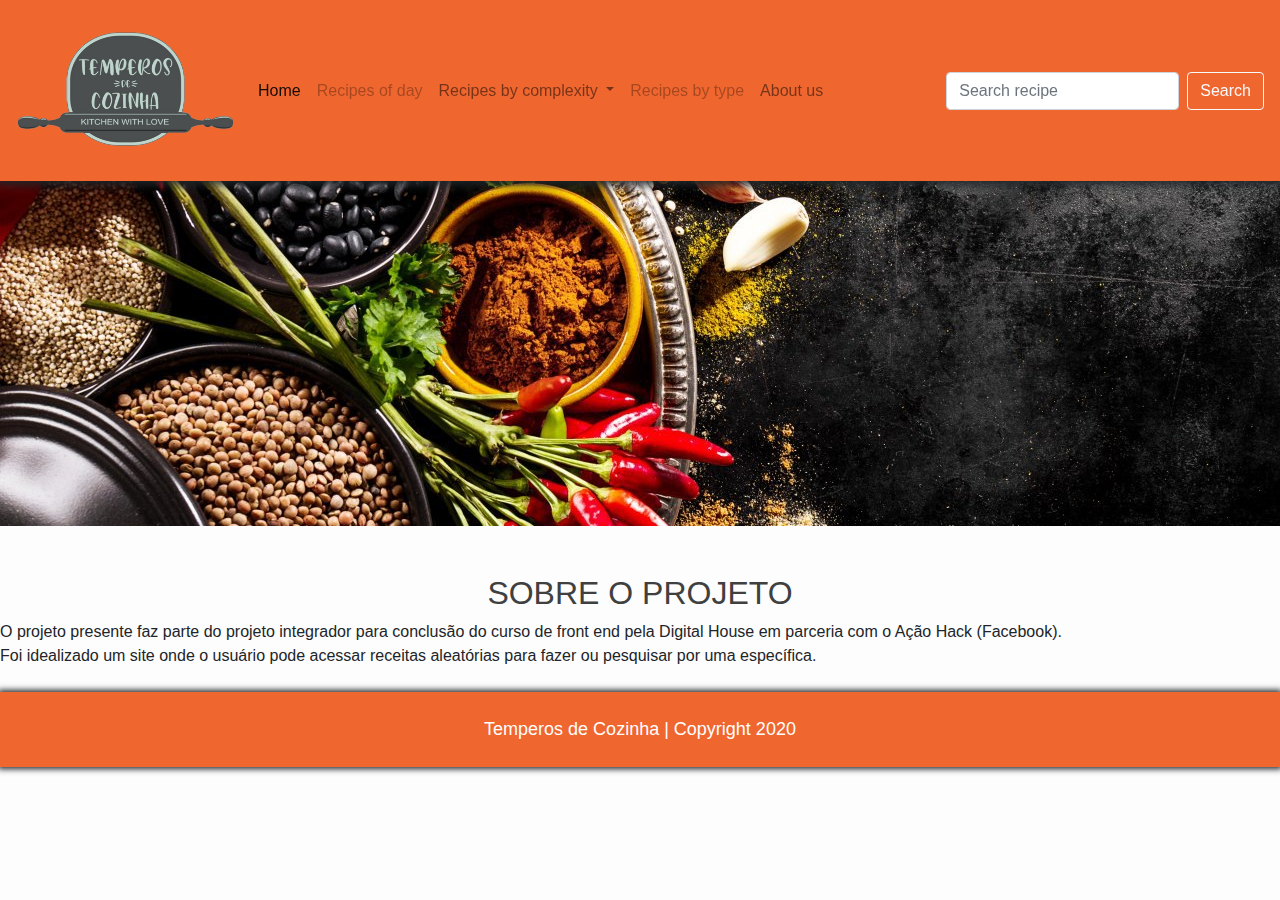
==== about.html @ 70f7d86b "criação do repositório" ====
<!DOCTYPE html>
<html lang="pt-br">
	<head>
		<meta charset="UTF-8">
		<meta http-equiv="content-type" content="text/html; charset=utf-8">
		<meta http-equiv="X-UA-Compatible" content="IE=edge">
		<title>Temperos de Cozinha - Sobre</title>
		<meta name="description" content="receitas, pesquisar, pesquisar receitas, lista de receitas">
		<meta name="robots" content="index,follow" />
		<meta name="viewport" content="width=device-width, initial-scale=1, shrink-to-fit=no">
		<link rel="stylesheet" href="https://stackpath.bootstrapcdn.com/bootstrap/4.4.1/css/bootstrap.min.css" integrity="sha384-Vkoo8x4CGsO3+Hhxv8T/Q5PaXtkKtu6ug5TOeNV6gBiFeWPGFN9MuhOf23Q9Ifjh" crossorigin="anonymous">
		<link rel="stylesheet" href="css/style.css">
		<link rel="canonical" href="https://temperosdecozinha.netlify.app/index.html">
		<link rel="shortcut icon" type="image/png" href="img/favicon.ico">
	</head>
	<body>
		<header>
			<nav class="navbar navbar-expand-lg pt-4 pb-4 fixed-top navbar-light" id="nav_bar">
  				<button class="navbar-toggler" type="button" data-toggle="collapse" data-target="#navbarTogglerDemo03" aria-controls="navbarTogglerDemo03" aria-expanded="false" aria-label="Alterna navegação">
    				<span class="navbar-toggler-icon"></span>
  				</button>
  				<a class="navbar-brand" href="index.html">
			  		<img class="logo" src="img/logo.png" alt="temperos de cozinha" title="temperos de cozinha">
				</a>

  				<div class="collapse navbar-collapse" id="navbarTogglerDemo03">
   			 		<ul class="navbar-nav mr-auto mt-2 mt-lg-0">
      					<li class="nav-item active">
        					<a class="nav-link" href="index.html">Home</a>
      					</li>
      					<li class="nav-item">
        					<a class="nav-link disabled" href="#">Recipes of day</a>
      					</li>
						<li class="nav-item dropdown">
        					<a class="nav-link dropdown-toggle" href="#" id="navbarDropdownMenuLink" role="button" data-toggle="dropdown" aria-haspopup="true" aria-expanded="false">
          						Recipes by complexity
        					</a>
        					<div class="dropdown-menu" aria-labelledby="navbarDropdownMenuLink">
          						<a class="dropdown-item disabled" href="#">Easy</a>
          						<a class="dropdown-item disabled" href="#">Medium</a>
          						<a class="dropdown-item disabled" href="#">Hard</a>
        					</div>
      					</li>
      					<li class="nav-item">
        					<a class="nav-link disabled" href="#">Recipes by type</a>
      					</li>
      					<li class="nav-item">
        					<a class="nav-link" href="about.html">About us <span class="sr-only">(Actual page)</span></a>
      					</li>
    				</ul>
    				<form class="form-inline my-2 my-lg-0 js-form" action="pesquisa.html">
      					<input class="form-control mr-sm-2" type="search" placeholder="Search recipe" aria-label="Search" name="prato">
      					<button class="btn btn-outline-light my-2 my-sm-0" type="submit">Search</button>
    				</form>
  				</div>
			</nav>
		</header>
		<main>
			<section>
				<div id="img_principal_div" class="mb-5">
					<img class="img_principal" src="img/1.jpeg" alt="temperos de cozinha" title="temperos de cozinha">
				</div>
			</section>
			<section>
				<div class="centralizado">
					<h2>
						Sobre o projeto
					</h2>	
				</div>
                <div id="animation-1">
                    <p>
                        O projeto presente faz parte do projeto integrador para conclusão do curso de front end pela Digital House em parceria com o Ação Hack (Facebook).
                        <br>
                        
                        Foi idealizado um site onde o usuário pode acessar receitas aleatórias para fazer ou pesquisar por uma específica.
                    </p>
                </div>
			</section>
		</main>
		<footer>
			<div class="mt-4 pt-4 pb-2">
				<p>Temperos de Cozinha | Copyright 2020</p>
			</div>
		</footer>
        <script src="https://code.jquery.com/jquery-3.4.1.slim.min.js" integrity="sha384-J6qa4849blE2+poT4WnyKhv5vZF5SrPo0iEjwBvKU7imGFAV0wwj1yYfoRSJoZ+n" crossorigin="anonymous"></script>
        <script src="https://cdn.jsdelivr.net/npm/popper.js@1.16.0/dist/umd/popper.min.js" integrity="sha384-Q6E9RHvbIyZFJoft+2mJbHaEWldlvI9IOYy5n3zV9zzTtmI3UksdQRVvoxMfooAo" crossorigin="anonymous"></script>
        <script src="https://stackpath.bootstrapcdn.com/bootstrap/4.4.1/js/bootstrap.min.js" integrity="sha384-wfSDF2E50Y2D1uUdj0O3uMBJnjuUD4Ih7YwaYd1iqfktj0Uod8GCExl3Og8ifwB6" crossorigin="anonymous"></script>
		<script src="javascript/scripts.js"></script>
	</body>
</html>
---- css/style.css ----
@font-face {
	font-family: 'Avocado Creamy Regular';
	font-style: normal;
	font-weight: normal;
	src: local('Avocado Creamy Regular'), url('AvocadoCreamy-jEVLO.woff') format('woff');
}


body {
	background-color: rgb(253, 253, 253);
}

nav#nav_bar {
	background-color: rgb(239,102,47);
	box-shadow: 0px 0px 9px 4px;
}

.side-header{
	float: right;
    display: inline;
    /* top: -608px; */
    position: absolute;
    height: 47vh;
    z-index: 9;
    color: white;
    margin: 33px;
    right: 0px;
	top: 12%;
}

.font-default{
	font-family: Arial, Helvetica, sans-serif;
	text-transform: uppercase;
	font-size: .5em;
}

.font-header{
	text-align: center;
	float: left;
    display: inline;
    /*top: -608px; */
    position: relative;
    z-index: 9;
    color: white;
    background-color: rgb(64,64,64,.5);
    background-attachment: fixed;
    margin: 33px;
    right: 0px;
    top: 31%;
    font-family: 'Avocado Creamy Regular';
    font-weight: normal;
    font-size: 42px;
}

.font-size-header{
	font-size: 2em;
}


.centralizado{
	text-align: center;
	text-transform: uppercase;
	color: #404040;
}

.receita_link{
	text-decoration: none;
	color: #404040;
	transition: 0.2s;
}

a.receita_link {
	text-decoration: none;
	color: #404040;
	transition: 0.2s;
}

a.receita_link:hover {
	color: #e65c00;
}

.pesquisa_campo {
	border-radius: 10px;
	height: 2.3em;
}

.logo {
	width: 218px;
    height: 123px;
}

.rdn-recipe{
	text-align: center;
}

.rdn-recipe a{
	text-decoration: none;
	color: black;
}

.pesquisa_botao {
	background-color: #f2f2f2;
	border: 1px solid #d96b3f;
	transition: 0.3s;
}

.pesquisa_botao:hover {
	background-color: #cccccc;
}

.cor_texto {
	color: #fff;
	transition: 0.2s;
}

.cor_texto:hover {
	color: rgb(48, 16, 3);
}

.img_principal {
	width: 100%;
	max-width: 100%;
	object-fit: cover;
	height: 400px;
	z-index: 0;
}

#img_principal_div {
	margin-top: 14vh;
}

@media (min-width: 768px) and (max-width: 992px) {
	#img_principal_div {
		margin-top: 7vh;
	}
}

footer {
	font-size: 18px;
	background-color: rgb(239,102,47);
	box-shadow: 0px 0px 6px 2px;
	text-align: center;
}

footer p {
	color: white;
	transition: 0.2s;
}

footer p:hover {
	cursor: pointer;
	color: rgb(48, 16, 3);
}

#informacoes {
    margin-top: 200px;
	padding-bottom: 30px;
	color: #404040;
}

#informacoes h2{
	text-transform: uppercase;
}

#modo_de_preparo {
	padding: 20px;
	text-transform: uppercase;
}

#preparo li{
    text-align: justify;
    padding: 5px;
}


/* https://clickhelp.com/clickhelp-technical-writing-blog/advanced-autonumbering-techniques-with-css/ */
ol.circle {
    list-style: none;
    counter-reset: item;
  }
 
  ol.circle > li{
    counter-increment: item;
    margin-bottom: 5px;
  }
 
 ol.circle > li:before {
    margin-right: 10px;
    content: counter(item);
    background: #FF8A65;
    border-radius: 100%;
    color: white;
    width: 1.5em;
    text-align: center;
    display: inline-block;
  }
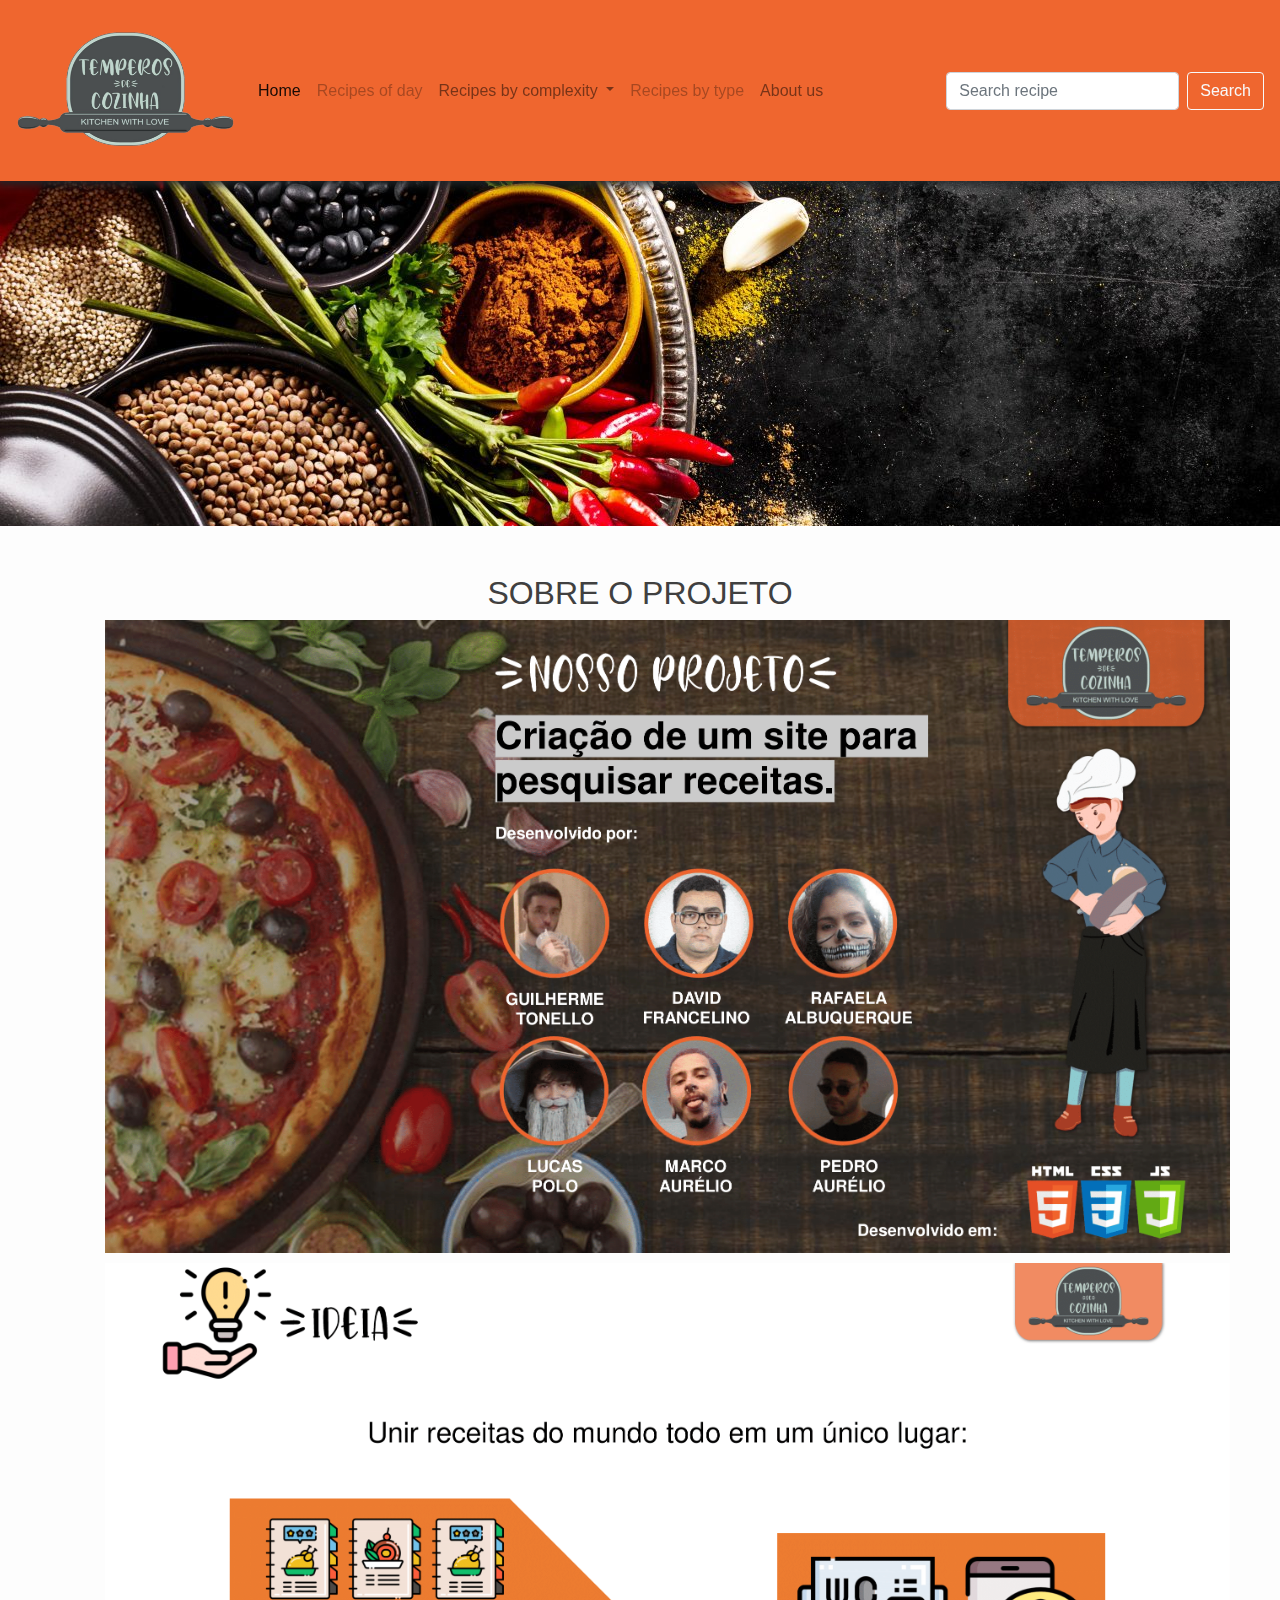
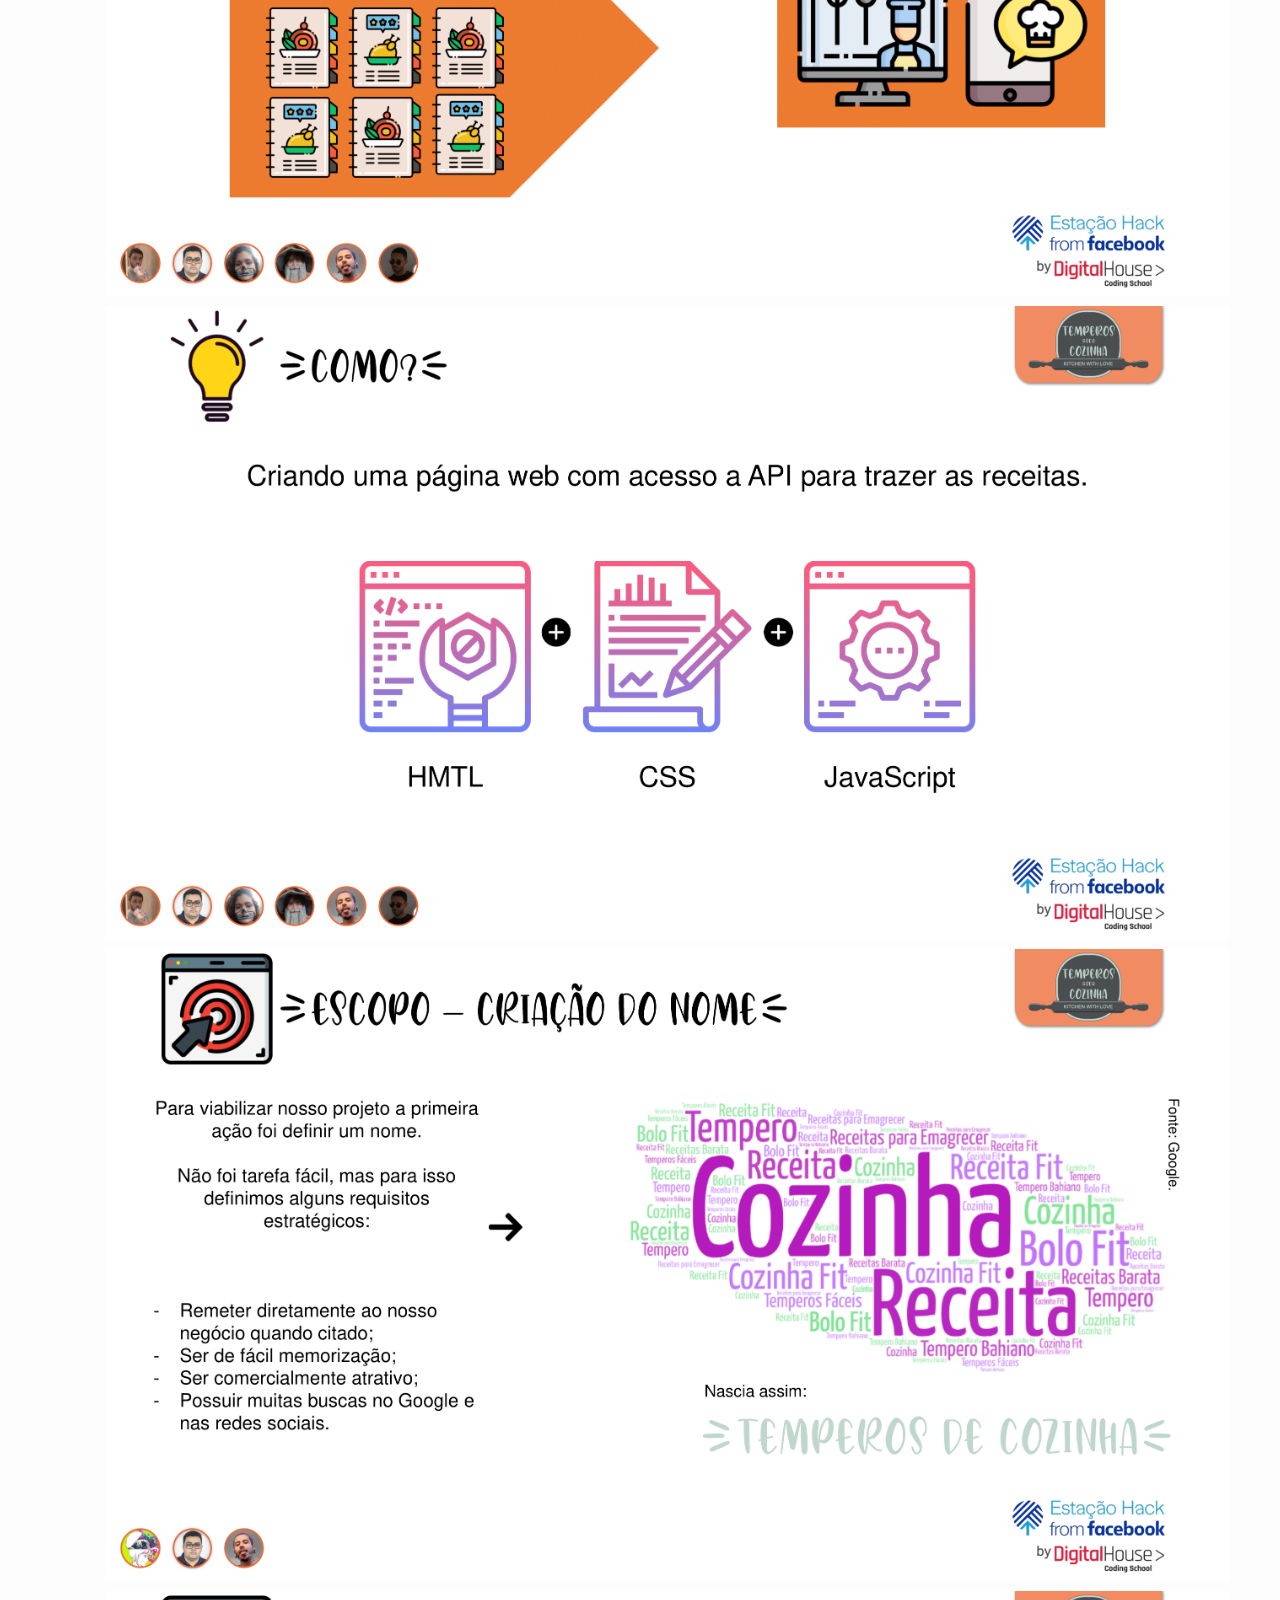
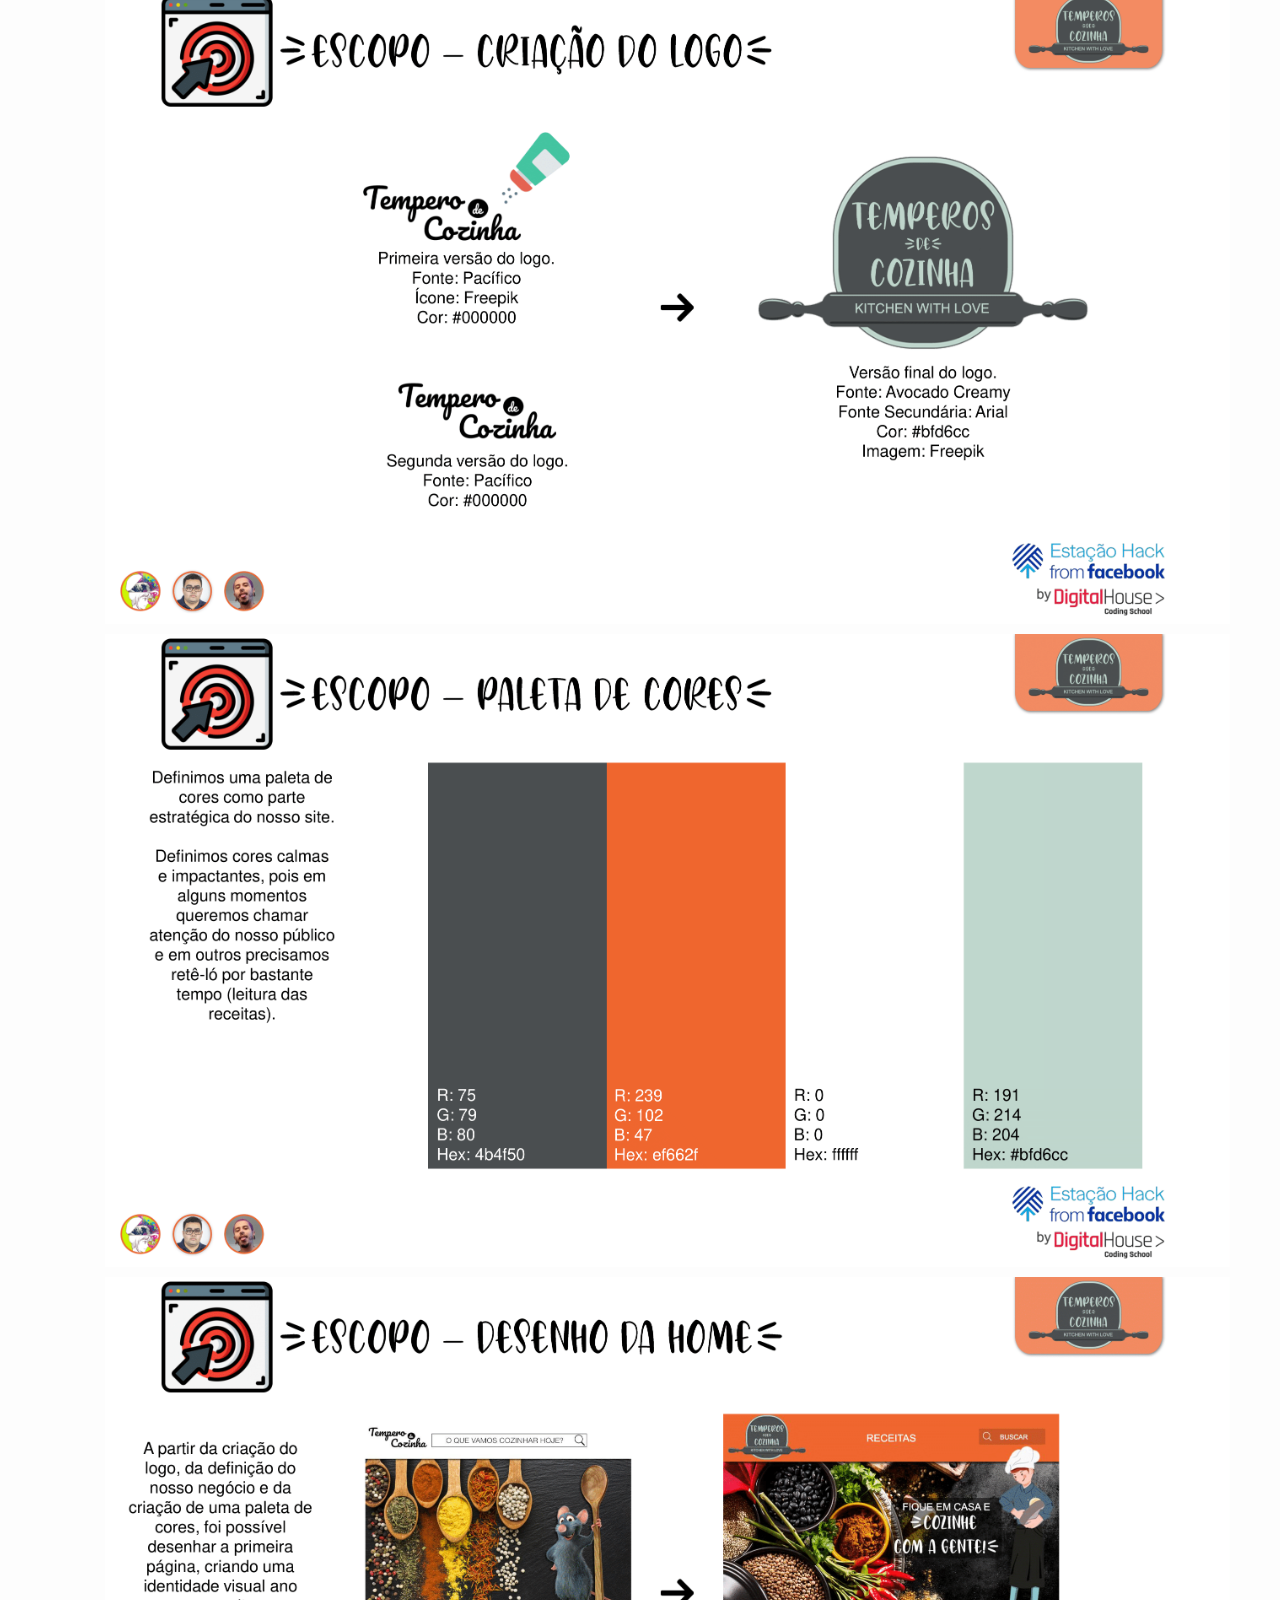
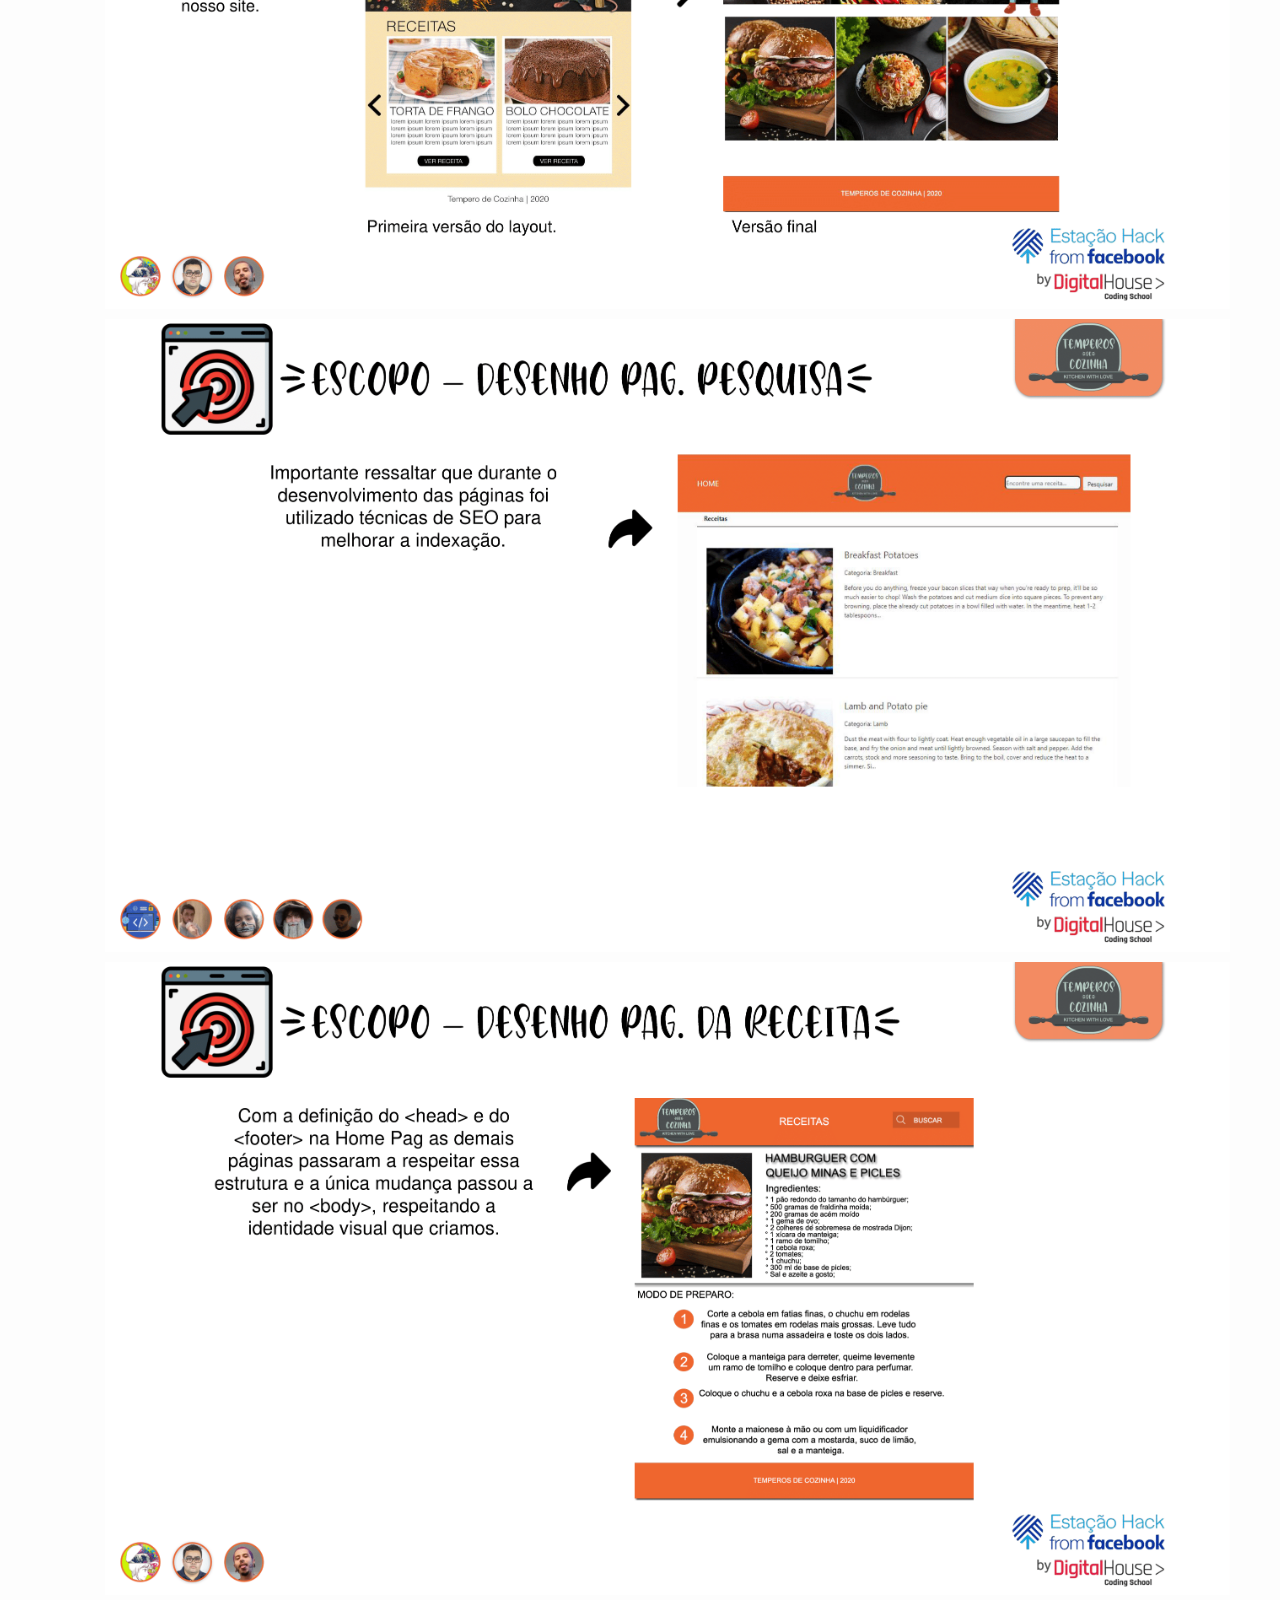
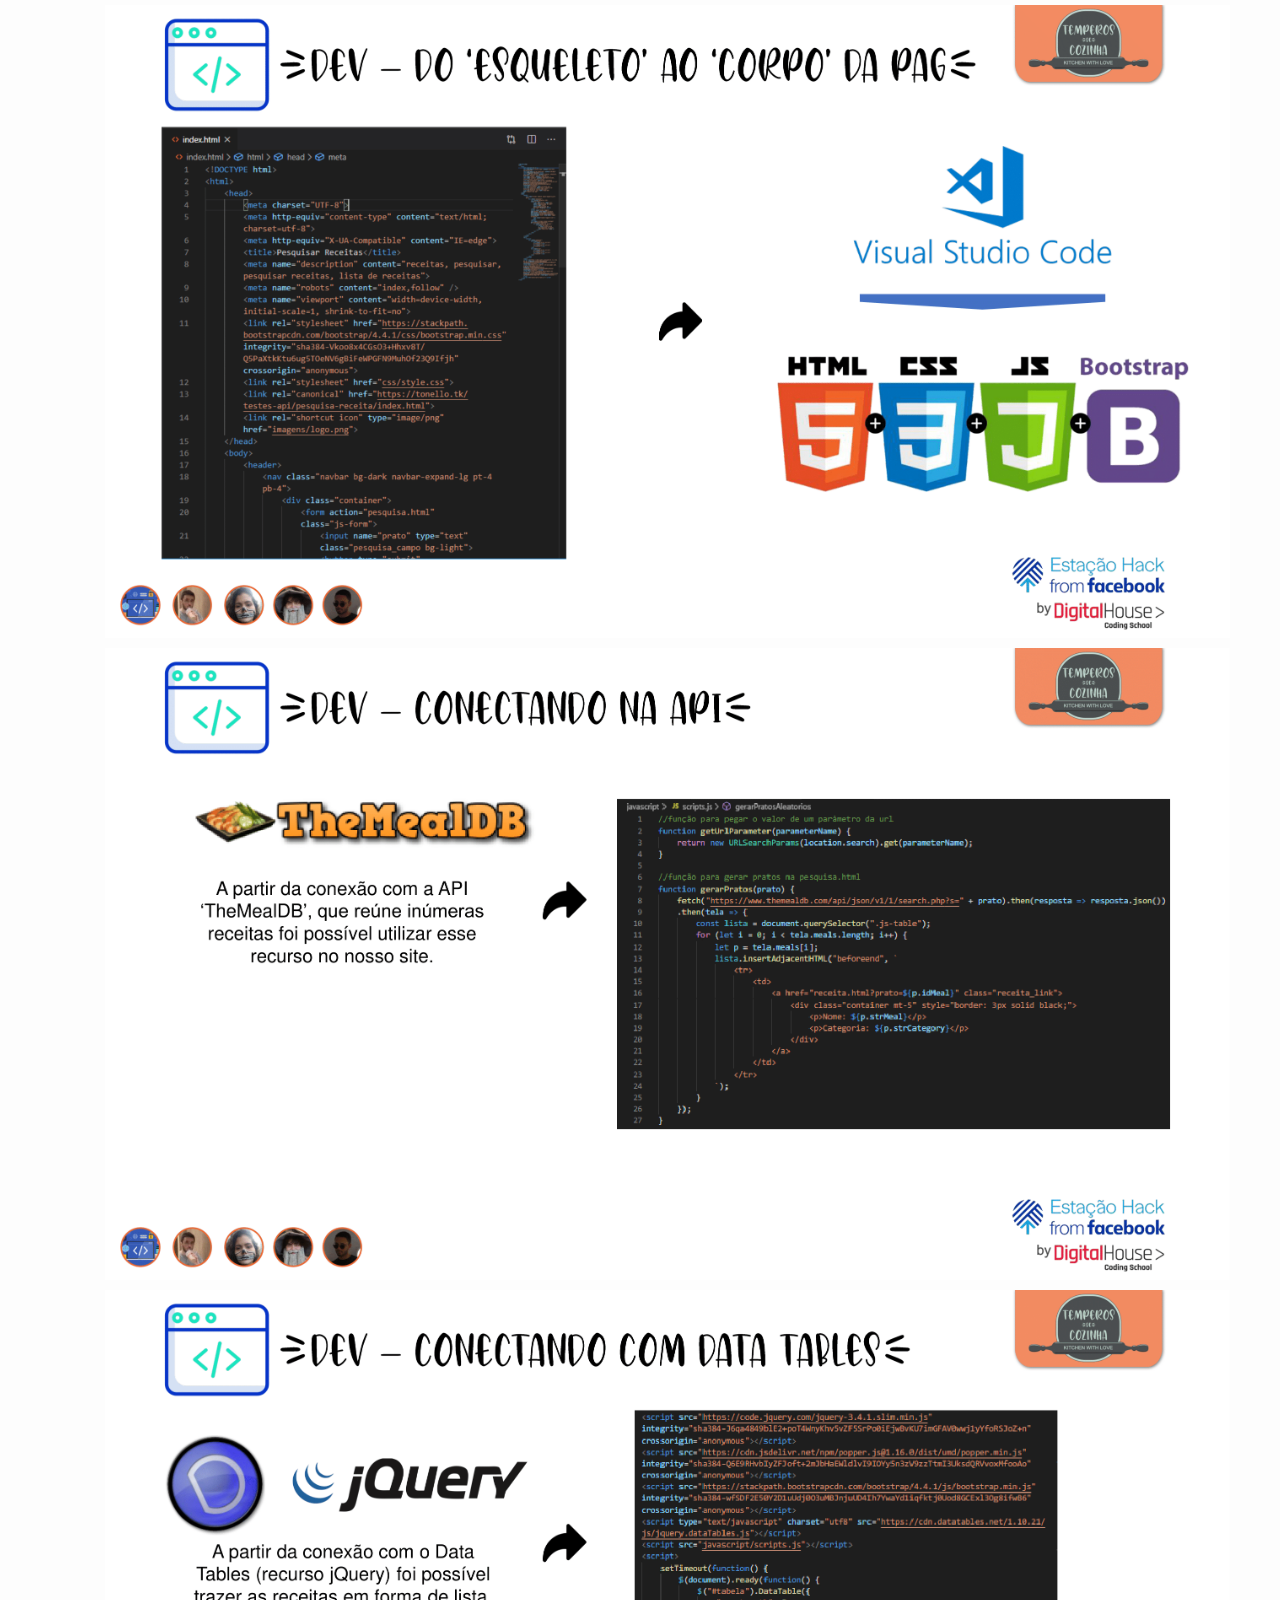
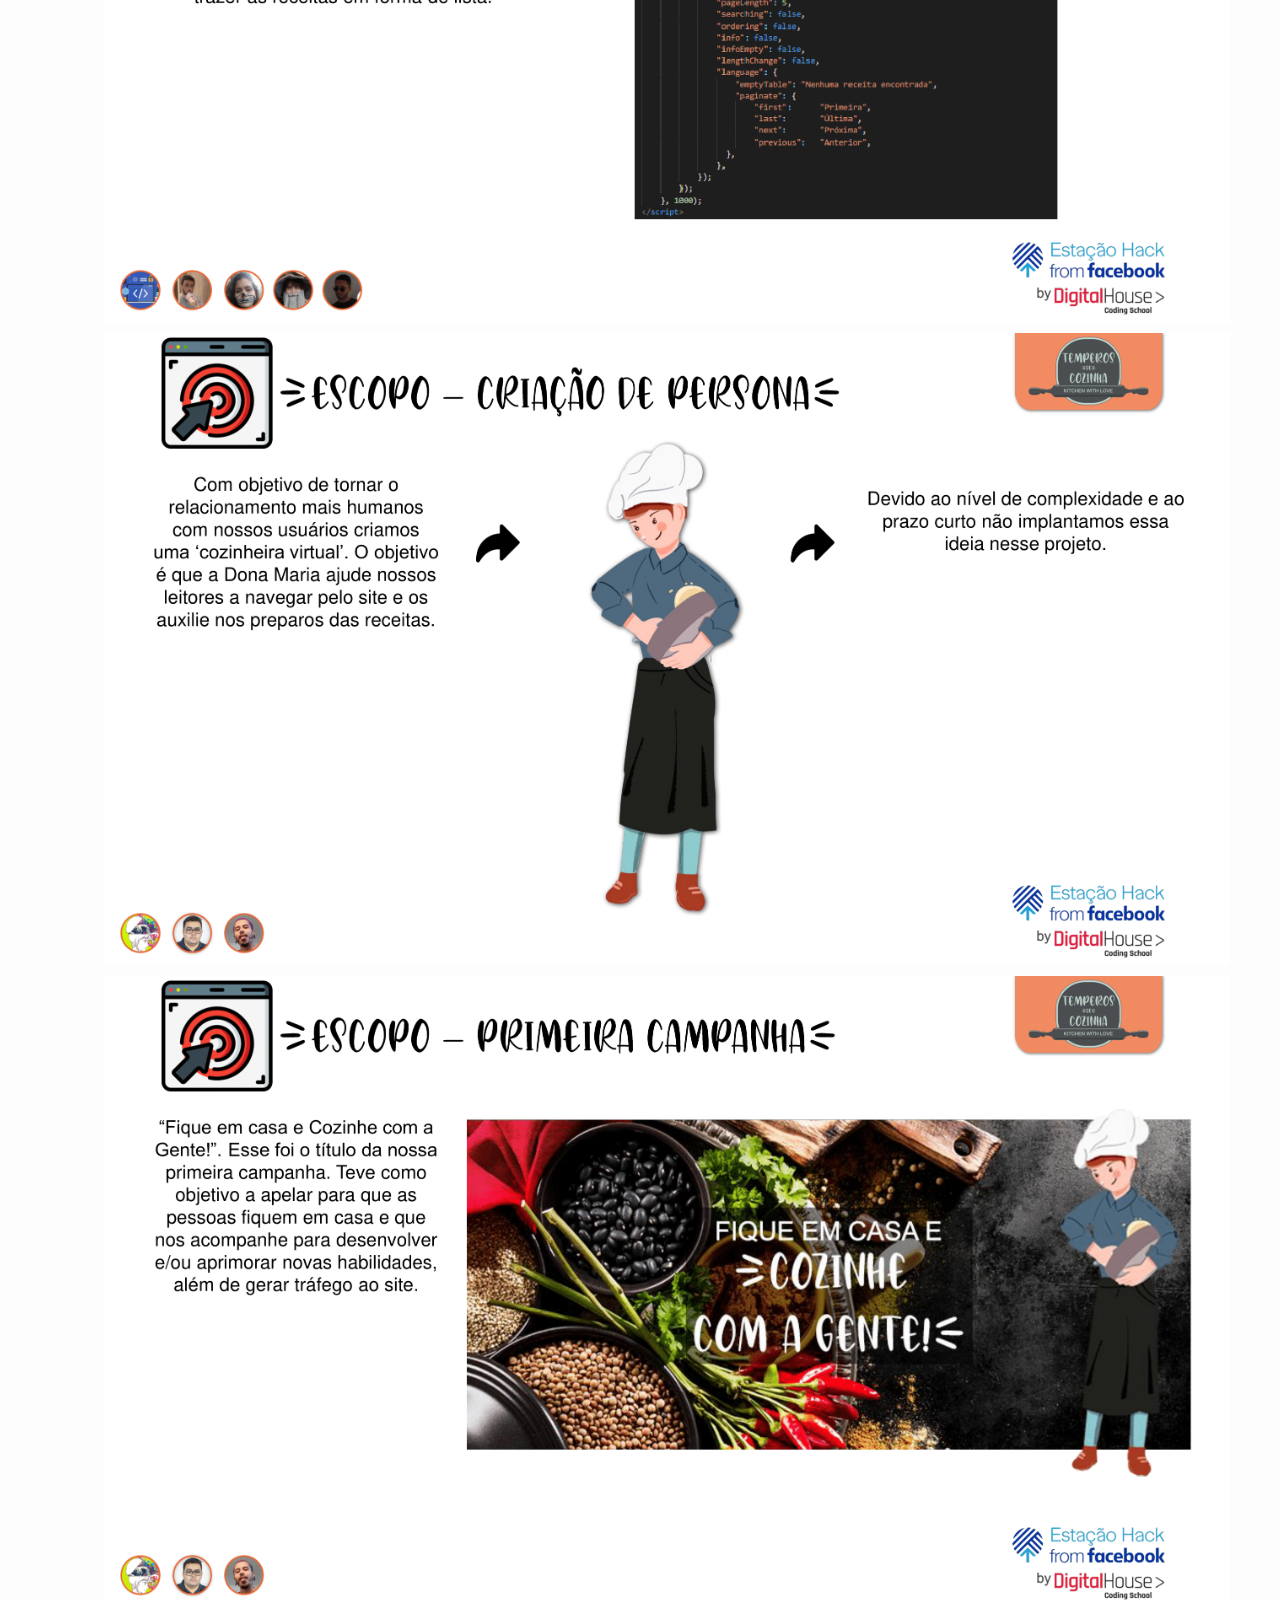
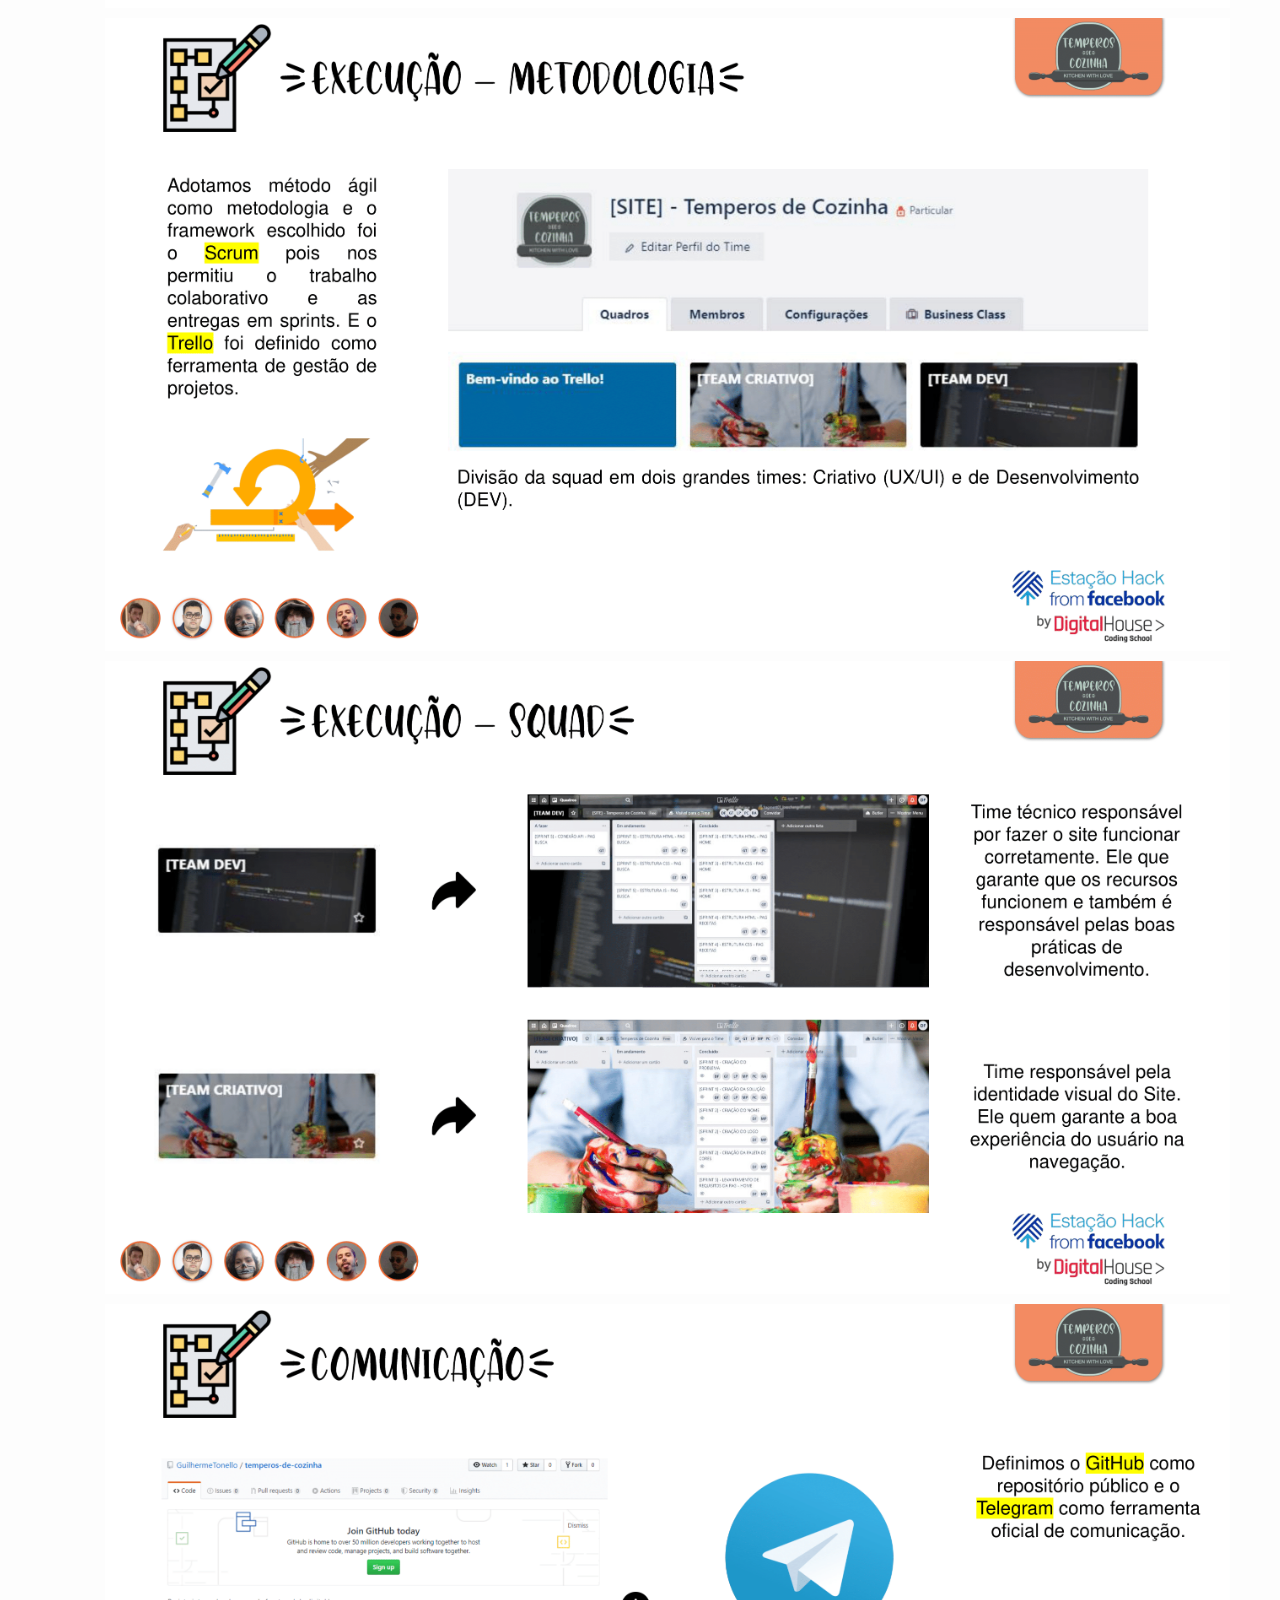
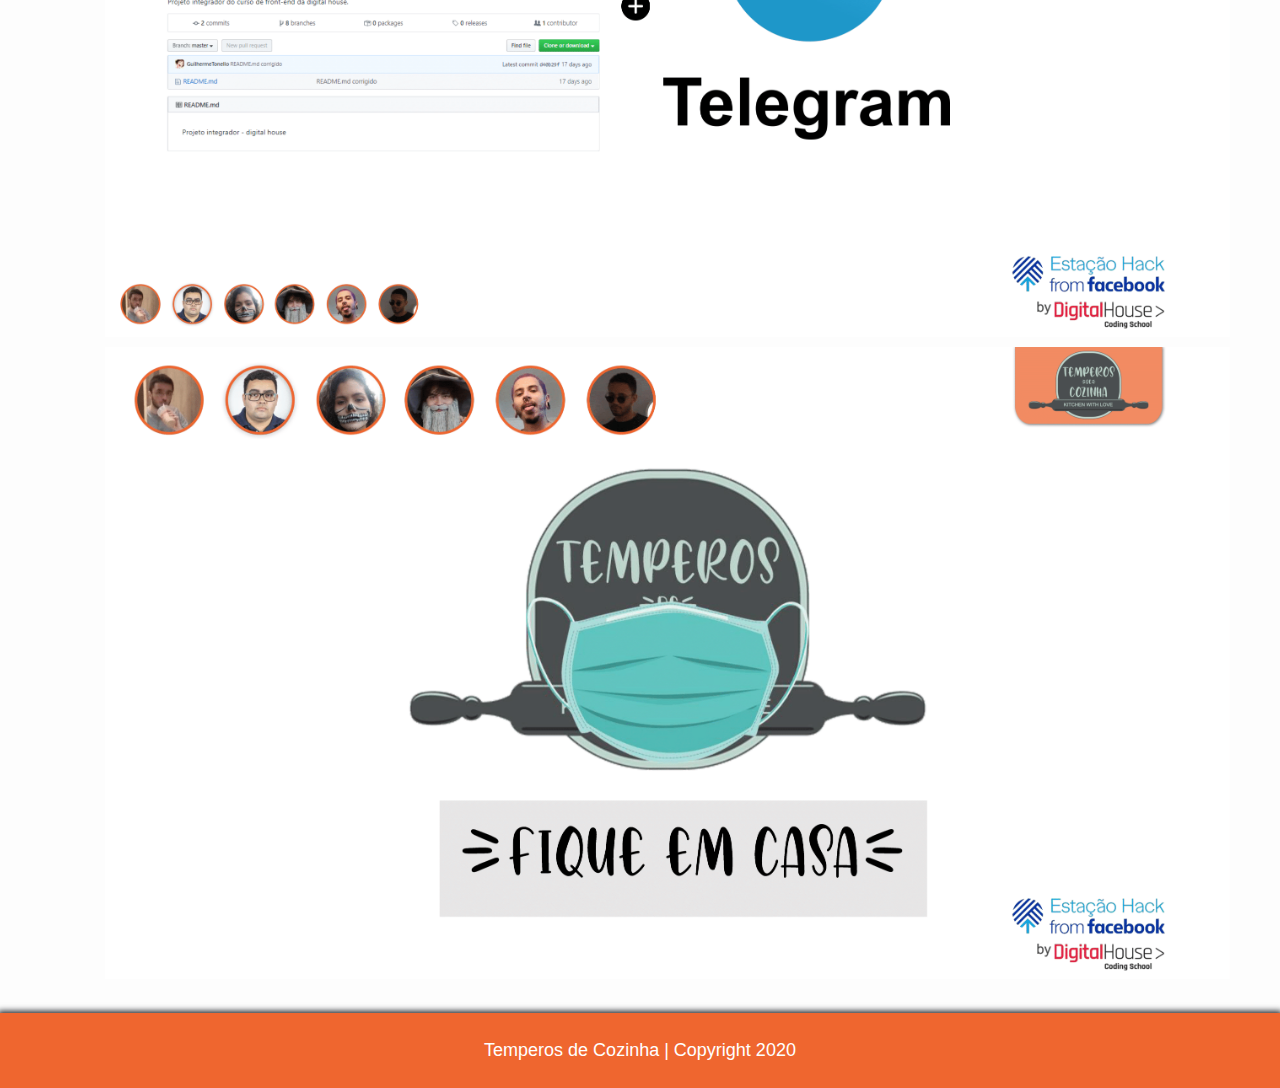
==== commit 4b1b6c9d: "Att seção sobre nós" ====
--- a/about.html
+++ b/about.html
@@ -67,13 +67,61 @@
 						Sobre o projeto
 					</h2>	
 				</div>
-                <div id="animation-1">
-                    <p>
-                        O projeto presente faz parte do projeto integrador para conclusão do curso de front end pela Digital House em parceria com o Ação Hack (Facebook).
-                        <br>
-                        
-                        Foi idealizado um site onde o usuário pode acessar receitas aleatórias para fazer ou pesquisar por uma específica.
-                    </p>
+                <div class="col-xl-12 about" id="centroabout">
+					<div>
+						<img src="img/about/1.png">		
+					</div>
+					<div>
+						<img src="img/about/2.png">
+					</div>
+					<div>
+						<img src="img/about/3.png">		
+					</div>
+					<div>
+						<img src="img/about/4.png">		
+					</div>
+					<div>
+						<img src="img/about/5.png">		
+					</div>
+					<div>
+						<img src="img/about/6.png">		
+					</div>
+					<div>
+						<img src="img/about/7.png">		
+					</div>
+					<div>
+						<img src="img/about/8.png">		
+					</div>
+					<div>
+						<img src="img/about/9.png">		
+					</div>
+					<div>
+						<img src="img/about/10.png">		
+					</div>
+					<div>
+						<img src="img/about/11.png">		
+					</div>
+					<div>
+						<img src="img/about/12.png">		
+					</div>
+					<div>
+						<img src="img/about/13.png">		
+					</div>
+					<div>
+						<img src="img/about/14.png">		
+					</div>
+					<div>
+						<img src="img/about/15.png">		
+					</div>
+					<div>
+						<img src="img/about/16.png">		
+					</div>
+					<div>
+						<img src="img/about/17.png">		
+					</div>
+					<div>
+						<img src="img/about/18.png">
+					</div>
                 </div>
 			</section>
 		</main>
--- a/css/style.css
+++ b/css/style.css
@@ -124,6 +124,17 @@
 	height: 400px;
 	z-index: 0;
 }
+
+.about img{
+    position: relative;
+    width: 90%;
+    left: 10vh;
+}
+
+.about div{
+	padding-bottom: 10px;
+}
+
 
 #img_principal_div {
 	margin-top: 14vh;
